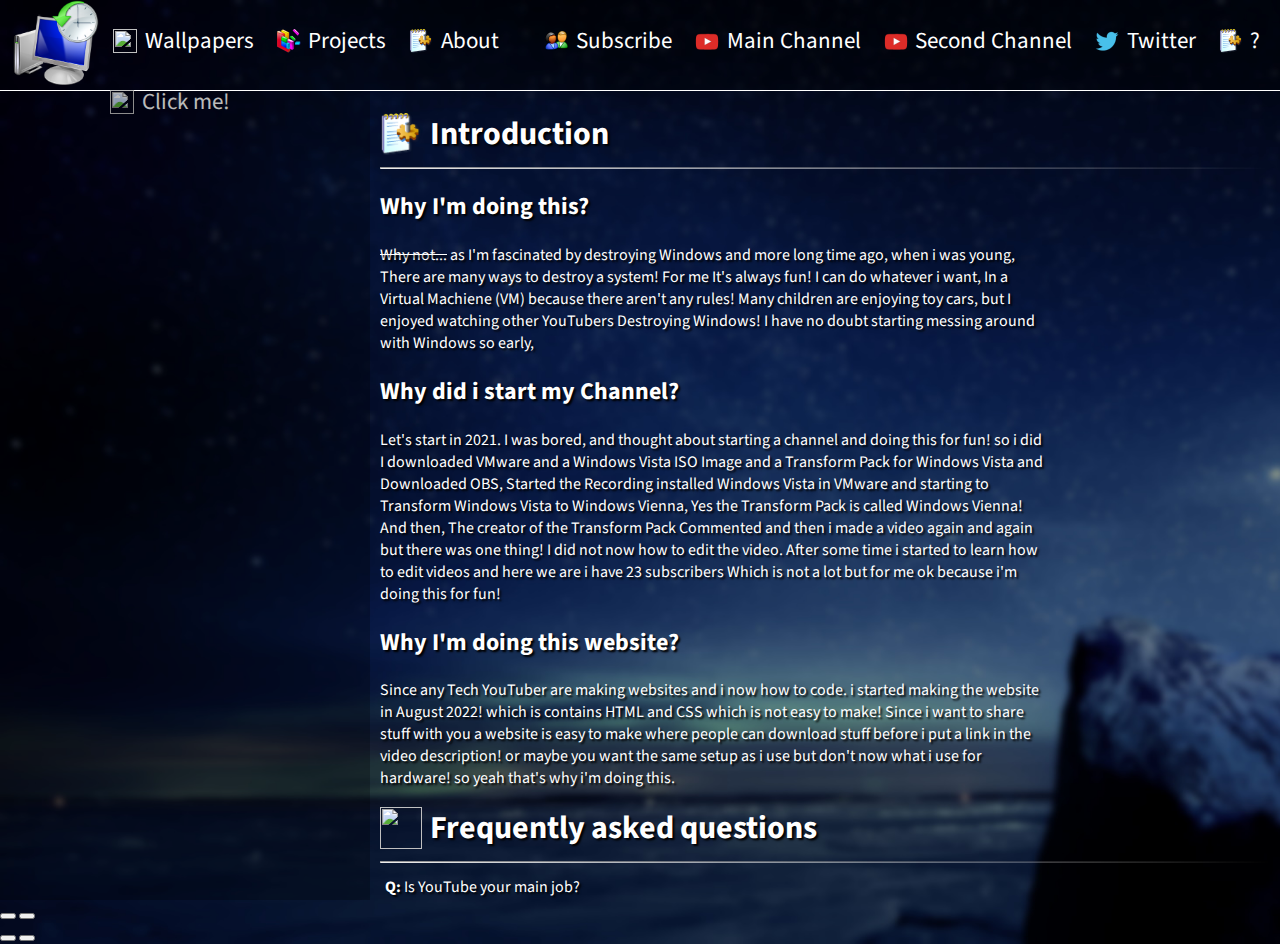
==== about.html @ 3c202dde "Add files via upload" ====
<!-- 
#include <iostream>

inline int main() {
    for (bool i = false; i == false; i++) {
        std::cout << "fat\n";
    }
    return 0;
}
-->
<!DOCTYPE html>
<html lang="en">

<head>
    <title>About AeroGlass</title>
    <link rel="shortcut icon" type="x-icon" href="favicon.jpg">
	
	<meta charset="UTF-8">
	<meta http-equiv="content-type" content="text/html; charset=utf-8"/>
    <meta name="viewport" content="width=device-width, initial-scale=1.0">
	
	<meta name="theme-color" content="#9900F7">
	
	<meta property="og:type" content="website">
	<meta property="og:title" content="About AeroGlass">
	<meta property="og:description" content="Frequently asked questions, my setup and studio gear.">
	<meta property="og:url" content="aeroglass.ga">
	<meta property="og:image" content="meta.png">
	<meta property="og:image:secure_url" content="meta.png">
	<meta property="og:image:width" content="256">
	<meta property="og:image:height" content="256">
	<meta property="og:image:alt" content="aeroglass.ga">
	
	<link rel="stylesheet" href="styles.css">
    <link rel="stylesheet" href="photoswipe.css">
    <link rel="stylesheet" href="default-skin.css">
	<link rel="icon" href="favicon.ico?v=1.1"> 
	
	<script src="turbolinks.js"></script>
</head>

<body>
    <div class="root">
        <div class="body">
            <!--
                Ať si to tenhle rumunskej/francouzskej/já nevím už kokot strčí do prdele,
                zmrd jeden! Tohle je jedna píčovina za druhou, kurva! Ještě jak největší zmrd sem najebe do začátku <body>
                nějakej jeho píčovskej skript, a ještě k tomu i ten skript je k tomu konečné stadium rakoviny samotné!
                Příště, ať to laskavě ten debil udělá pořádně...
            -->
            <!-- <script src="/scripts/navbar.js"></script> -->

            <div class="navbar">
                <div class="navbar-items">
                    <ul class="navbar-links logo">
                        <li class="navbar-link">
                            <a href="/" class="logo">
                                <img src="favicon.jpg" class="icon" />
                            </a>
                        </li>
                    </ul>
                    <ul class="navbar-links main">
                        <li class="navbar-link dummy-height-setter"></li>
                            </a>
                            <li class="navbar-link">
                                <a href="wallpapers.html" class="navbar-item" target="_blank">
                                    <img class="navbar-icon" src="jpg.png">
                                    <span>Wallpapers</span>
                                </a>
                        </li>
                        </li>
                        <li class="navbar-link">
                            <a href="projects.html" class="navbar-item" target="_blank">
                                <img class="navbar-icon" src="defrag.png">
                                <span>Projects</span>
                            </a>
                        </li>
                        <li class="navbar-link">
                            <a href="about.html" class="navbar-item" target="_blank">
                                <img class="navbar-icon" src="config.png">
                                <span>About</span>
                            </a>
                        </li>
                
                        <li class="navbar-link">
                            <a href="https://days.to/until/summer" class="navbar-item rainbow" target="_blank">
                                <img src="help.png" class="navbar-icon">
                                <span>Click me!</span>
                            </a>
                        </li>
                    </ul>
                
                    <ul class="navbar-links donate">
                        <li class="navbar-link dummy-height-setter"></li>
                        <li class="navbar-link">
                                <a href="https://youtube.com/@AeroGlassEnglish?sub_confirmation=1" class="navbar-item" target="_blank">
                                <img src="users.png" class="navbar-icon">
                                <span>Subscribe</span>
                            </a>
                        </li>
                        <li class="navbar-link">
                                <a href="https://youtube.com/@AeroGlassEnglish" class="navbar-item" target="_blank">   
                                <img src="youtube.png" class="navbar-icon">
                                <span>Main Channel</span>
                            </a>
                        </li>
                        <li class="navbar-link">
                                <a href="https://youtube.com/@AeroGlassGerman" class="navbar-item" target="_blank">    
                                <img src="youtube.png" class="navbar-icon">
                                <span>Second Channel</span>
                            </a>
                        </li>
                        <li class="navbar-link">
                                <a href="https://twitter.com/AeroGlassYT" class="navbar-item" target="_blank">
                                <img src="twitter.png" class="navbar-icon">
                                <span>Twitter</span>
                            </a>
                        </li>
                            </a>
                        </li>
                        <li class="navbar-link">
                            <a href="" class="navbar-item rainbow" target="_blank">
                                <img class="navbar-icon" src="config.png">
                                <span>?</span>
                          </a>
                        </li>
                    </ul>
                </div>
            </div>
            <div class="container">
                <div class="side-panel is-reveal-button">
                    <div class="has-text-centered">
                        Reveal the sidebar ⬇️
                    </div>
                </div>
                <div class="side-panel load-video-views">
                    <div class="boxes latest-video-heading no-mobile-layout">
                        <div class="box min no-pad">
                            <div class=""></div>
                            <div class=""></div>
                        </div>
                        <div class="box">
                            <h1></h1>
                        </div>
                    </div>

                    <div class="">
                        <span class="" aria-hidden="true"></span>
                        <div></div>
                    </div>

                    <div class="is-show-more-button">
                        <div class="has-text-centered">
                        </div>
                    </div>
                </div>
                <div class="content">
                    <div>
                        <h1 class="heading">
                            <img src="config.png" class="icon-text">
                            <span>Introduction</span>
                        </h1>
                        <hr class="gradient">

                        <div class="text">
                            <h2>Why I'm doing this?</h2>

                            <p><del>Why not...</del> as I'm fascinated by destroying Windows and more long time ago, when i was young, There are many ways to destroy a system! For me It's always fun! I can do whatever i want, In a Virtual Machiene (VM)
                            because there aren't any rules! Many children are enjoying toy cars, but I enjoyed watching other YouTubers Destroying Windows! I have no doubt starting messing around with Windows so early,                            
                            </p>

                            <h2>Why did i start my Channel?</h2>
                            <p>Let's start in 2021. I was bored, and thought about starting a channel and doing this for fun! so i did I downloaded VMware and a Windows Vista ISO Image and a Transform Pack for Windows Vista and Downloaded OBS, Started the Recording installed Windows Vista in VMware and starting to Transform Windows Vista to Windows Vienna, Yes the Transform Pack is called Windows Vienna! And then, The creator of the Transform Pack Commented and then i made a video again and again but there was one thing! I did not now how to edit the video. After some time i started to learn how to edit videos
                             and here we are i have 23 subscribers Which is not a lot but for me ok because i'm doing this for fun!   
                            </p>

                            <h2>Why I'm doing this website?</h2>
                            <p>Since any Tech YouTuber are making websites and i now how to code. i started making the website in August 2022! which is contains HTML and CSS which is not easy to make! Since i want to share stuff with you a website is easy to make where people can download stuff before i put a link in the video description! or maybe you want the same setup as i use but don't now what i use for hardware! so yeah that's why i'm doing this.</p>
                        </div>

                        <h1 class="heading">
                            <img src="help.png" class="icon-text">
                            <span>Frequently asked questions</span>
                        </h1>
                        <hr class="gradient">

                        <div class="boxes">
                            <div class="box">
                                <b>Q:</b> Is YouTube your main job?<br>
                                <b>A:</b> <b>No!</b> 

                                <br><br>
                                <b>Q:</b> Do you have a schedule?<br>
                                <b>A:</b> <b>I don't. I can upload when ever i want!</b>

                                <br><br>
                                <b>Q:</b> What OS do you use?<br>
                                <b>A:</b> <b>Windows 11</b>
                                
                                <br><br>
                                <b>Q:</b> Will you use Linux in the Future?<br>
                                <b>A:</b> <b>Maybe.. If the Software compatibility is good! But for now i like Windows 11</b>


                                <br><br>
                                <b>Q:</b> What Linux Distro do you like if you would switch to Linux?<br>
                                <b>A:</b> <b>I have many! like Ubuntu, Fedora and more But for now i don't want do switch!</b>

                                <br><br>
                                <b>Q:</b> What Software do you use to edit your videos?<br>
                                <b>A:</b> <b>I use Vegas Pro 18</b>

                                <br><br>
                                <b>Q:</b> What do you use to make your Thumpnails?<br>
                                <b>A:</b> <b>I use paint.net</b> 

                            </div>
                        </div>

                        <h1 class="heading">
                            <img src="computer.png" class="icon-text">
                            <span>My computer</span>
                        </h1>
                        <hr class="gradient">

						<div class="boxes spec-box">
                            <div class="box min">
                                <img src="IMG_20221127_131301.jpg" class="sl-view item-show clickable" alt="My setup">

                            </div>
                            <div class="box right">
                                <h2 class="remove-top-margin">The setup</h2>
                                <p>My setup is common since it has a Normal PC, but not that normal since a have some Gaming gear, Like my keyboard or my Mouse. 
                                   And yes, i use this PC to make my videos, Edit my videos, and make Thumpnails with it. 
                                    <br><br> It contains following hardware:
                                    <ul>
                                        <li><b>Mainbord: ASRock A320M Pro 4</b></li>
                                        <li><b>CPU: AMD Ryzen 3 1200</b></li>
                                        <li><b>RAM: Crucial 8GB RAM</b></li>
                                        <li><b>GPU: NVIDIA GeForce GTX 1050</b></li>
                                        <li><b>SDD: Intenso 256GB NVME SSD</b></li>
                                        <li><b>PSU: Corsair CS750M PSU</b></li>
                                    </ul>
                                    <b>Accessories:</b>
                                    <ul>
                                        <li><b>Monitor 1: LC-Power LC-M27-FHD-144-C (1920x1080)</b></li>
                                        <li><b>Monitor 2: Monoprice T12N-238BZ (2560x1440)</b></li>
                                        <li><b>Keyboard: Roccat Vulkan TKL</b></li>
                                        <li><b>Mouse: Roccat KONE AIMO Remasterd</b></li>
                                        <li><b>Microphone: Some Random Microphone</b></li>
                                </ul>

                                <b>Issues i had over the years:</b>
                                <ul>
                                    <li><b>Mainboard broke twice this year and the PC would not start anymore!
                                    <li><b>CPU broke once because a Contact broke off after i cleaned my PC, and made the PC not turning on anymore!
                                </ul>
                            </p> 
                            </div>

                        </div>

                        <div class="boxes spec-box">
                            <div class="box min">
                                <img src="IMG_20221127_132337.jpg" class="sl-view item-show clickable" alt="My setup">
                            </div>

                            <div class="box right">
                                <h2 class="remove-top-margin">The older setup</h2>
                                <p>My older Setup was common but had gaming gear to. but after some time it changed. I used only one Monitor, which was ok. 
                                    <br><br> What the older setup used as a hardware:
                                    <ul>
                                        <li><b>Mainboard: ASRock A320M-HDV R4.0</b></li>
                                        <li><b>CPU: AMD Ryzen 1200 (Still Present)</b></li> 
                                        <li><b>RAM: Crucial 8GB RAM (Still Present)</b></li> 
                                        <li><b>GPU: NVIDIA GeForce GTX 1050ti</b></li> 
                                        <li><b>SDD: Intenso 256GB NVME SSD (Still Present)</b></li>
                                        <li><b>PSU: Corsair CS750M PSU (Still Present)</b></li>
                                    </ul>
                                    Accessories:
                                    <li><b>Mouse: Roccat KONE AIMO Remasterd (Still Present)</b></li>
                                    <li><b>Keyboard: Roccat Suora FX</b></li>
                                    <li><b>Monitor: Monoprice T12N-238BZ (2560x1440) (Still Present)</b></li>
                                </ul>
                                </p>
                            </div>
                        </div>
                        <div class="boxes spec-box">
                            <div class="box min">
                            </div>
                        </div>

                        <h1 class="heading">
                            <img src="camera.png" class="icon-text">
                            <span>Studio gear</span>
                        </h1>
                        <hr class="gradient">

                        <div class="text">
                            <p>There is my Gear that i use. Like a Phone as a Camera and a Microphone that i don't use for Recording!
                                Sorry if there aren't Pictures they will come After Some Time!
                            </p>
                        </div>

                        <h2>Equipment</h2>

                        <div class="gallery">
                            <div class="gallery-item">
                                <img src="logo.png" class="item-show clickable" alt="Main camera: Xiaomi Redmi A1">
                                <p><b>Main camera</b><br>Xiaomi Redmi A1</p>
                            </div>
                            <div class="gallery-item">
                                <img src="logo.png" class="item-show clickable" alt="Microphone">
                                <p><b>Microphone</b><br>Some Randome Microphone</p>
                            </div>
                        </div>

                        <div class="text">
                            <h2 class="remove-top-margin">Software</h2>
                            <p>I use <a href="https://dl.malwarewatch.org/software/useful/vegas/VEGASPro18.zip" target="_blank">VEGAS Pro 18.0</a> to edit my videos, and <a href="https://getpaint.net" target="_blank">paint.net</a> for thumbnails
                        </div>

                        <div class="boxes">
                            <div class="box larger">
                                <h1 class="heading">
                                    <img src="control.png" class="icon-text">
                                    <span>Contributor</span>
                                </h1>
                                <hr class="gradient">

                                <div class="boxes horizontal">
                                    <div class="box vertical-center">
                                        <div class="boxes profile center-mobile">
                                            <div class="box min flex vertical-center">
                                                <img class="profile" src="channels4_profile (1).jpg">
                                            </div>

                                            <div class="box flex horizontal vertical-center description">
                                                <div>
                                                    <h2>AeroGlass</h2>

                                                    A YouTuber with 23 subscribers, Loves Destroying Windows, loves hardware and a JavaScript, HTML, CSS Programmer.<br>
                                                    <b>The creator of this project.</b>
                                                </div>
                                            </div>
                                        </div>
                                    </div>
                                </div>
                            </div>

                            <div class="box">
                                <h1 class="heading">
                                    <img src="outlook.png" class="icon-text">
                                    <span>Contact us</span>
                                </h1>
                                <hr class="gradient">

                                <p><b>You can contact me by e-mail:</b></p>

                                <p>Website issues - aeroglass.buissnis@gmail.com</a><br> Reports - aeroglass.buissnis@gmail.com</a><br><br> Suggestions - aeroglass.buissnis@gmail.com</a>

                                <p><b>Other social media:</b></p>
                                <a href="https://twitter.com/AeroGlassYT"><img src="twitter.png" class="icon-text"></a>
                                <a href="https://github.com/WishiiTelly/"><img src="github.png" class="icon-text"></a>

                                <div class="text">
                                
                                </div>
                            </div>
                        </div>
                    </div>
                </div>
            </div>
        </div>
    </div>

    <!-- Root element of PhotoSwipe. Must have class pswp. -->
    <div class="pswp" tabindex="-1" role="dialog" aria-hidden="true">

        <!-- Background of PhotoSwipe. 
         It's a separate element as animating opacity is faster than rgba(). -->
        <div class="pswp__bg"></div>

        <!-- Slides wrapper with overflow:hidden. -->
        <div class="pswp__scroll-wrap">

            <!-- Container that holds slides. 
            PhotoSwipe keeps only 3 of them in the DOM to save memory.
            Don't modify these 3 pswp__item elements, data is added later on. -->
            <div class="pswp__container">
                <div class="pswp__item"></div>
                <div class="pswp__item"></div>
                <div class="pswp__item"></div>
            </div>

            <!-- Default (PhotoSwipeUI_Default) interface on top of sliding area. Can be changed. -->
            <div class="pswp__ui pswp__ui--hidden">

                <div class="pswp__top-bar">

                    <!--  Controls are self-explanatory. Order can be changed. -->

                    <div class="pswp__counter"></div>

                    <button class="pswp__button pswp__button--close" title="Close (Esc)"></button>

                    <button class="pswp__button pswp__button--zoom" title="Zoom in/out"></button>

                    <!-- Preloader demo https://codepen.io/dimsemenov/pen/yyBWoR -->
                    <!-- element will get class pswp__preloader--active when preloader is running -->
                    <div class="pswp__preloader">
                        <div class="pswp__preloader__icn">
                            <div class="pswp__preloader__cut">
                                <div class="pswp__preloader__donut"></div>
                            </div>
                        </div>
                    </div>
                </div>

                <button class="pswp__button pswp__button--arrow--left" title="Previous (arrow left)">
            </button>

                <button class="pswp__button pswp__button--arrow--right" title="Next (arrow right)">
            </button>

                <div class="pswp__caption">
                    <div class="pswp__caption__center"></div>
                </div>
            </div>
        </div>
    </div>

    <script data-cfasync="false" src="email-decode.min.js"></script><script src="photoswipe.min.js"></script>
    <script src="photoswipe-ui-default.min.js"></script>
    <script src="gallery.js"></script>
</body>

</html>
---- styles.css ----
@import url("https://fonts.googleapis.com/css2?family=JetBrains+Mono&family=Source+Sans+Pro&display=swap");
@import url("https://use.fontawesome.com/releases/v5.15.2/css/all.css");

/** {
    box-sizing: border-box;
}*/

body {
    margin: 0;
    padding: 0;
	
    display: flex;
    flex-direction: column;
	
    max-width: 100vw;
	min-height: 100vh;
	
	background-color: #0F0F0F;
    color: white;
	
    font-family: "Source Sans Pro", sans-serif;
	
	background-image: url("background (2).jpg");
    background-size: cover;
    background-repeat: no-repeat;
}

a:link {
    color: #4287F5;
    text-decoration: none;
}
a:visited {
    color: #4287f5;
    text-decoration: none;
}

pre,
code {
    font-family: "JetBrains Mono", monospace;
    white-space: pre-wrap;
	
	overflow-x: auto;
}

div.body {
    display: flex;
    flex: 1;
}

div.root {
    display: flex;
    flex-shrink: 1;
	
	max-height: 100vh;
    max-width: 100vw;
}

div.body,
div.content {
    display: flex;
	
    flex-direction: column;
}

div.navbar {
    display: flex;
	
    flex-direction: row;
	flex: 1;
	
    max-height: 90px;
	
    border-bottom: 1px white solid;
    background: #0005;
}

a.navbar-item {
    text-decoration: none;
}

div.navbar-items {
    display: flex;
	
    flex-direction: row;
    flex: 1;
	
    vertical-align: middle;
	
    max-height: 90px;
}

ul.navbar-links {
	margin: 0;
    padding: 0;
	
    flex-wrap: wrap;
	
    line-height: 30px;
	list-style-type: none;
}

ul.navbar-links.main {
    flex: 1;
}

ul.navbar-links.logo {
    padding-left: 10px;
}

ul.navbar-links.donate {
    padding-right: 10px; }

ul.navbar-links li.navbar-link {
    display: inline-flex;
    vertical-align: middle;
}

a.navbar-item {
	display: flex;
	
	padding: 0 10px 5px;
	align-items: center;
	
    font-size: 23px;
    color: white;
	
    border-bottom: 3px solid;
    clip-path: polygon(0 -100%, 100% -100%, 100% calc(100% - 3px), 0 calc(100% - 3px));
	
    transition: clip-path .25s ease-in-out;
}

a.navbar-icon,
a.navbar-icon:hover {
    border-bottom: none !important;
    clip-path: none !important;
	
    transition: transform .25s ease-in-out !important;
}

a.navbar-icon:hover {
    transform: scale(1.05);
}

a.navbar-item.rainbow,
a.navbar-item.rainbow:hover {
	margin-top: -4px;	/* Andrew Fix™️ */
	
    border-bottom: none;
    clip-path: none;
	
    transition: transform .25s ease-in-out;
}

a.navbar-item.rainbow:hover {
	color: white !important;
	
    transform: scale(.95);
}

a.navbar-item img.navbar-icon {
    width: 24px;
    height: 24px;
}

a.navbar-item i.navbar-icon {
    font-size: 24px;
}

.icon-text {
    display: inline-block;
	
    width: 42px;
    height: 42px;
}

h1.heading {
    display: flex;
	
    align-items: center;
	
    margin-top: 10px;
    margin-bottom: 10px;
}

h1.heading .icon-text+span {
    margin-left: 7.5px;
}

h1.error-heading {
	justify-content: center;
}

a.navbar-item .navbar-icon+span {
    padding-left: 7.5px;
}

a.navbar-item.logo {
    height: 90px;
}

a.navbar-item:hover,
a.navbar-item:not(.logo).is-active {
    clip-path: polygon(0 -100%, 100% -100%, 100% 100%, 0 100%);
}

img.icon {
    width: auto;
    height: 90px
}

div.donate-link {
	display: flex;
	
    margin-left: auto;
    margin-right: 20px;
	
	height: 90px;
}

ul.navbar-links li.dummy-height-setter {
    width: 0;
    height: 90px;
}

img.image {
    flex: 1;
	
    max-width: 40%;
}

img.item-show {
    border: 2px white solid;
    border-radius: 5px;
}

a.navbar-item.rainbow {
    animation: anim-rainbow 10s infinite;
}

@keyframes anim-rainbow {
    0% {
        color: hsla(0deg 100% 50%);
        filter: drop-shadow(0 0 5px hsla(0deg 100% 50%));
    }
    16.67% {
        color: hsla(60deg 100% 50%);
        filter: drop-shadow(0 0 5px hsla(60deg 100% 50%));
    }
    33.33% {
        color: hsla(120deg 100% 50%);
        filter: drop-shadow(0 0 5px hsla(120deg 100% 50%));
    }
    50% {
        color: hsla(180deg 100% 50%);
        filter: drop-shadow(0 0 5px hsla(180deg 100% 50%));
    }
    66.67% {
        color: hsla(240deg 100% 50%);
        filter: drop-shadow(0 0 5px hsla(240deg 100% 50%));
    }
    83.33% {
        color: hsla(300deg 100% 50%);
        filter: drop-shadow(0 0 5px hsla(300deg 100% 50%));
    }
    100% {
        color: hsla(360deg 100% 50%);
        filter: drop-shadow(0 0 5px hsla(360deg 100% 50%));
    }
}

body .container {
    display: flex;
    flex-shrink: 1;
	
    min-height: 0;
    height: calc(100vh - 91px)
}

body .container .side-panel {
	display: flex;
    flex-direction: column;
	
    flex-shrink: 3;
	
	padding-left: 10px;
    padding-right: 10px;
	
    background: #0004;

    /*border-right: 1px solid #fff;*/
    width: 350px;
}

body .container .side-panel.is-reveal-button {
    display: none
}

body .container .is-show-more-button {
    display: none
}

body .container .content {
	flex: 1;
	
	padding: 10px 10px 0;
	
    text-shadow: 2px 2px 2px black;
}

div.video-view {
    display: flex;
    flex-direction: column;
	flex: 1;
	
	padding: 10px 5px;
}

div.video-view div.video-thumbnail a {
	/*display: inline-flex;*/
    flex: 1;
	
    text-decoration: none;
}

div.video-view div.video-thumbnail img {
    /*flex: 1;*/
	
    width: 100%;
    height: auto;
}

div.video-view div.video-thumbnail {
	display: flex;
    flex: 1;
	
    margin-bottom: 10px;
}

div.video-view a.video-title {
	display: -webkit-box;
    -webkit-box-orient: vertical;
    -webkit-line-clamp: 1;
	
	overflow: hidden;
	
    font-size: 20px;
    font-weight: bold;
}

div.video-view span.video-description {
    display: -webkit-box;
    -webkit-box-orient: vertical;
    -webkit-line-clamp: 2;
	
    overflow: hidden
}

div.boxes {
    display: flex;
    flex-direction: row;
}

div.boxes .box.no-grow {
    flex: 0;
}

div.boxes .box {
    flex: 1;
	
    padding: 5px;
}

div.boxes .box.min {
    flex-grow: 0;
    flex-shrink: 1;
}

div.boxes .box.larger {
    flex-grow: 2;
}

div.boxes .box.even-larger {
    flex-grow: 3;
}

div.boxes .box.no-pad {
    padding: 0;
}

div.boxes .box.flex {
    display: flex;
}

div.boxes .box.horizontal {
    flex-direction: column;
}

div.boxes.horizontal {
    flex-direction: column;
}

div.content-links {
	display: flex;
	
    /* margin-left: auto; */
}

div.content-title {
    justify-content: space-between;
}

div.boxes.wrap {
    flex-wrap: wrap;
}

.inline-link {
    margin-left: 7px;
}

div.boxes .box:not(.horizontal).vertical-center {
    align-items: center;
}

div.boxes .box.horizontal.vertical-center {
    justify-content: center;
}

div.boxes .box:not(.horizontal).horizontal-center {
    justify-content: center;
}

div.boxes .box.horizontal.horizontal-center {
    align-items: center;
}

div.latest-video-heading h1 {
    margin: 0;
}

div.landing-boxes {
    flex: 1;
}

div.latest-video-heading .box {
    display: inline-flex;
	
    align-items: center;
    justify-content: center;
}

div.half {
    display: inline-block;
	
	width: 45%;
}

div.text {
    width: 75%;
}

div.profile div.box.description {
    margin-left: 10px;
}

div.profile .box h2 {
    margin-top: 0;
    margin-bottom: 10px;
}

div.profile.is-smaller img.profile {
    width: 50px;
    height: 50px;
}

div.profile.is-smaller div.box.min:not(.disable-text-wrap) {
    max-width: 25px
}

div.profile.is-smaller div.box.min.disable-text-wrap {
    margin-left: 30px;
}

img.profile {
    border-radius: 100%;
	
    width: 100px;
    height: 100px;
}

img.profile-noradius {
    width: 100px;
    height: 100px;
}

img.clickable {
    cursor: pointer;
}

div.project {
    display: flex;
    flex-direction: column;
	
    align-items: center;
}

div.landing-page-box iframe {
    width: 100%;
    height: 225px;
	
    max-width: 400px;
    max-height: 225px;
}

div.side-panel,
div.content {
    overflow: auto;
}

* {
    scrollbar-color: rgba(255, 255, 255, .75) transparent;
}

::-webkit-scrollbar {
    background: rgba(255, 255, 255, .2);
	
    margin-right: 5px;
    width: 8px;
}

::-webkit-scrollbar-thumb {
    background: rgba(255, 255, 255, .75);
	
    border-radius: 8px;
}

.slideshow-container {
    position: relative;
	
    max-width: 60%;
	max-height: auto;
}

.slide {
	line-height: 0;
	
	user-select: none;
}

.rel-height-l {
    display: inline-flex;
	
	justify-content: left;
	align-items: center;
	
    position: absolute;
	left: 0;
	
    height: 100%;
    width: 10%;
	
	cursor: pointer;
}

.rel-height-r {
    display: inline-flex;
	
	justify-content: right;
	align-items: center;
	
    position: absolute;
	right: 0;
	
    height: 100%;
    width: 10%;
	
	cursor: pointer;
}

.prev {
    padding: 10px;

    user-select: none;
	cursor: pointer;
	
	line-height: 2em;
	
	border-radius: 0 3px 3px 0;
    transition: 0.3s ease;
}

.next {
	padding: 10px;
	
	user-select: none;
    cursor: pointer;
	
	line-height: 2em;
		
    border-radius: 3px 0 0 3px;
    transition: 0.3s ease;
}

.rel-height-l:hover>.prev,
.rel-height-r:hover>.next {
    background-color: rgba(0, 0, 0, 0.5);
}

.slide-text-container {
    display: flex;
	
    justify-content: center;
	
    position: absolute;
    bottom: 0;
	
    width: 100%;
	
    background: rgba(0, 0, 0, 0.5);
}

.slide-text {
    width: 90%;
	
    text-align: center;
	line-height: normal;
}

.slide-image {
	width: 100%;
	height: auto;
	
	object-fit: cover;
}

.number-text {
    position: absolute;
    top: 0;
	
    font-size: 12px;
	line-height: 1.1em;
	
    background: rgba(0, 0, 0, 0.5);
	
    border-radius: 0 0 5px 0;
}

.number-text div {
    padding: 8px;
}

.slide:hover>.slide-text-container {
    background: rgba(0, 0, 0, 0.7);
	
    transition: ease-in 0.3s;
    -webkit-transition: ease-in 0.3s;
}

.slide-text-container {
    transition: ease-out 0.2s;
    -webkit-transition: ease-out 0.2s;
}

.yt-text {
    display: flex;
    align-items: center;
	
    position: absolute;
    right: 0;
	
    padding: 2px 8px 4px 10px;
	
    font-size: 20px;
	
    background: rgba(0, 0, 0, 0.5);
    border-radius: 0 0 0 5px;
	
    z-index: 1;
}

.yt-text img {
    width: 36px;
	
    margin-left: 8px;
}

a.no-link-highlight {
    color: white;
}

.selector {
    margin-top: 10px;
	
	user-select: none;
}

.dot {
	display: inline-block;
	
    cursor: pointer;
	
	width: 12px;
    height: 12px;
	
    margin: 0 5px;
	
    background-color: #bbb;
    border-radius: 50%;
	
    transition: background-color 0.6s ease;
}

.active,
.dot:hover {
    background-color: #717171;
}

.fade {
    animation: fade 0.1s linear;
}

@-webkit-keyframes fade {
    from {
        opacity: .4
    }
    to {
        opacity: 1
    }
}

@keyframes fade {
    from {
        opacity: .4
    }
    to {
        opacity: 1
    }
}

div.gallery {
    display: flex;
    flex-wrap: wrap;
	
    align-items: center;
    justify-content: center;
}

div.gallery-item {
    display: flex;
	flex: 1 0 24%;

    justify-content: center;
    flex-direction: column;
    
	align-items: center;	
    text-align: center;
	
	padding: 5px;
}

div.gallery-item img {
    min-width: 350px;
    max-width: calc(100% - 5px);
}

.sl-view {
    max-width: 25vw;
}

@media screen and (max-width: 1279px) {
    img.icon {
		display: block;
		
        width: 100%;
		height: auto;
		
        max-width: 292.5px;
    }
    ul.navbar-links {
        -webkit-box-pack: center;
        -ms-flex-pack: center;
		
        justify-content: center;
        text-align: center;
		
        max-height: unset;
		
        margin-top: 5px;
        margin-bottom: 5px;
    }
    ul.navbar-links li.dummy-height-setter {
        display: none;
    }
    div.navbar-items {
        -webkit-box-orient: vertical;
        -webkit-box-direction: normal;
		
        -ms-flex-direction: column;
        flex-direction: column;
		
        max-height: unset;
    }
    ul.navbar-links.donate {
        margin-right: 5px;
    }
    div.navbar {
        display: block;
        flex: 0;
		
		max-height: unset;
    }
    img.image,
    img.sl-view {
        max-width: 100%;
    }
    div.text {
        width: unset;
    }
    div.side-image {
        display: flex;
    }
    div.boxes:not(.no-mobile-layout) {
        flex-direction: column;
    }
    div.boxes.center-mobile div.box {
        justify-content: center;
        text-align: center;
    }
    div.profile div.box.description {
        margin-left: 0;
    }
    div.boxes.profile.is-smaller {
        display: grid;
        grid-template-columns: repeat(9, 1fr) 20px;
    }
    div.boxes.profile.is-smaller div.box.disable-text-wrap {
        grid-column: 1/11;
        margin-left: 0
    }
    div.content-links {
        justify-content: center;
    }
	
	div.slideshow-container {
		max-width: 90%;
	}
	div.slide-text-container h1 {
		font-size: 16px;
	}
	div.slide-text-container p {
		font-size: 10px;
	}
}

@media screen and (max-width: 767px) {
    body .container {
        flex-direction: column;
		
        height: unset;
    }
    body .container .side-panel {
        border-right: none;
        border-bottom: 1px solid white;
		
        width: unset;
		
        transition: 250ms cubic-bezier(0.4, 0.0, 0.2, 1);
    }
    body .container .side-panel:not(.is-article):not(.is-reveal-button) {
        display: none;
		flex: 1;
		
        width: unset;
    }
    body .container .side-panel.is-reveal-button {
        display: flex;
        flex-grow: 0;
		
		padding: 10px;
    }
    body .container .is-show-more-button {
        display: flex;
        flex-grow: 0;
		
		padding: 10px;
		
        justify-content: center;
    }
    body {
        max-height: unset;
    }
    div.side-panel,
    div.content {
        overflow: unset;
    }
    div.root {
        flex-shrink: unset;
        max-height: unset;
    }
    div.videos {
        margin-right: 0;
        padding-right: 10px;
		
		max-width: 95vw;
    }
}

hr.gradient {
    mask-image: -webkit-gradient(linear, left top, right top, from(#000), to(transparent));
    mask-image: linear-gradient(90deg, #000, transparent);
    mask-size: 100%;
    mask-repeat: no-repeat;
    mask-position: left top, left bottom;
	
    -webkit-mask-image: -webkit-gradient(linear, left top, right top, from(#000), to(transparent));
    -webkit-mask-image: linear-gradient(90deg, #000, transparent);
    -webkit-mask-size: 100%;
    -webkit-mask-repeat: no-repeat;
    -webkit-mask-position: left top, left bottom
}

.enderman-peek {
    height: 75px;
    width: 125px;
	
    background-image: url("");
    background-repeat: no-repeat;
    background-size: contain;
}

.enderman-peek:hover {
    background-image: url("");
	
    cursor: pointer;
}

.andrew-peek {
    height: 75px;
    width: 125px;
	
    background-image: url("");
    background-repeat: no-repeat;
    background-size: contain;
}

.andrew-peek:hover {
    background-image: url("");
    cursor: pointer;
}

.peek-hidden {
    display: none;
}

@keyframes spinAround {
    from {
        transform: rotate(0deg)
    }
    to {
        transform: rotate(360deg)
    }
}

div.videos.has-spinner {
    display: flex;
	
	flex-direction: column;
    flex: 1;
	
    justify-content: center;
    align-items: center;
}

div.videos.has-spinner .spinner {
    margin-bottom: 10px;
}

div.videos {
    overflow-x: auto;
	
    /* Allow the scrollbar to reach to the end of the element properly */
    margin-right: -10px;
}


/* Loader */

.spinner::after {
	display: block;
	
	width: 3em;
	height: 3em;
	
	content: "";
	
    position: relative;
    justify-self: center;
	
    border: 5px solid white;
    border-radius: 3em;
    border-right-color: transparent;
    border-top-color: transparent;
	
	animation: spinAround 500ms infinite linear;
}

div.landing-page-box {
    max-width: fit-content;
    max-width: -moz-fit-content;
	
    text-align: center;
	
    border: 2px outset white;
    padding: 15px;
	
    background: #0003;
	
	transition: all 200ms ease-in;
	-webkit-transition: all 200ms ease-in;
	-moz-transition: all 200ms ease-in;
	-ms-transition: all 200ms ease-in;
	-o-transition: all 200ms ease-in;
}
div.landing-page-box:hover {
	background: rgba(0, 0, 0, 0.35);
}
div.landing-page-box h1 {
    margin-top: 0;
}

div.landing-page-box p {
    margin-bottom: 0;
}

.has-text-centered {
    text-align: center;
}

.disable-text-wrap {
    white-space: nowrap;
}

div.profile.hidden {
    display: none;
}

.button {
    border: solid 2px white;
    padding: 10px;
	
    user-select: none;
}

.button:hover {
    cursor: pointer;
}

.remove-top-margin {
    margin-top: 0
}

.boxes.spec-box .box.right {
    margin-left: 5px;
}
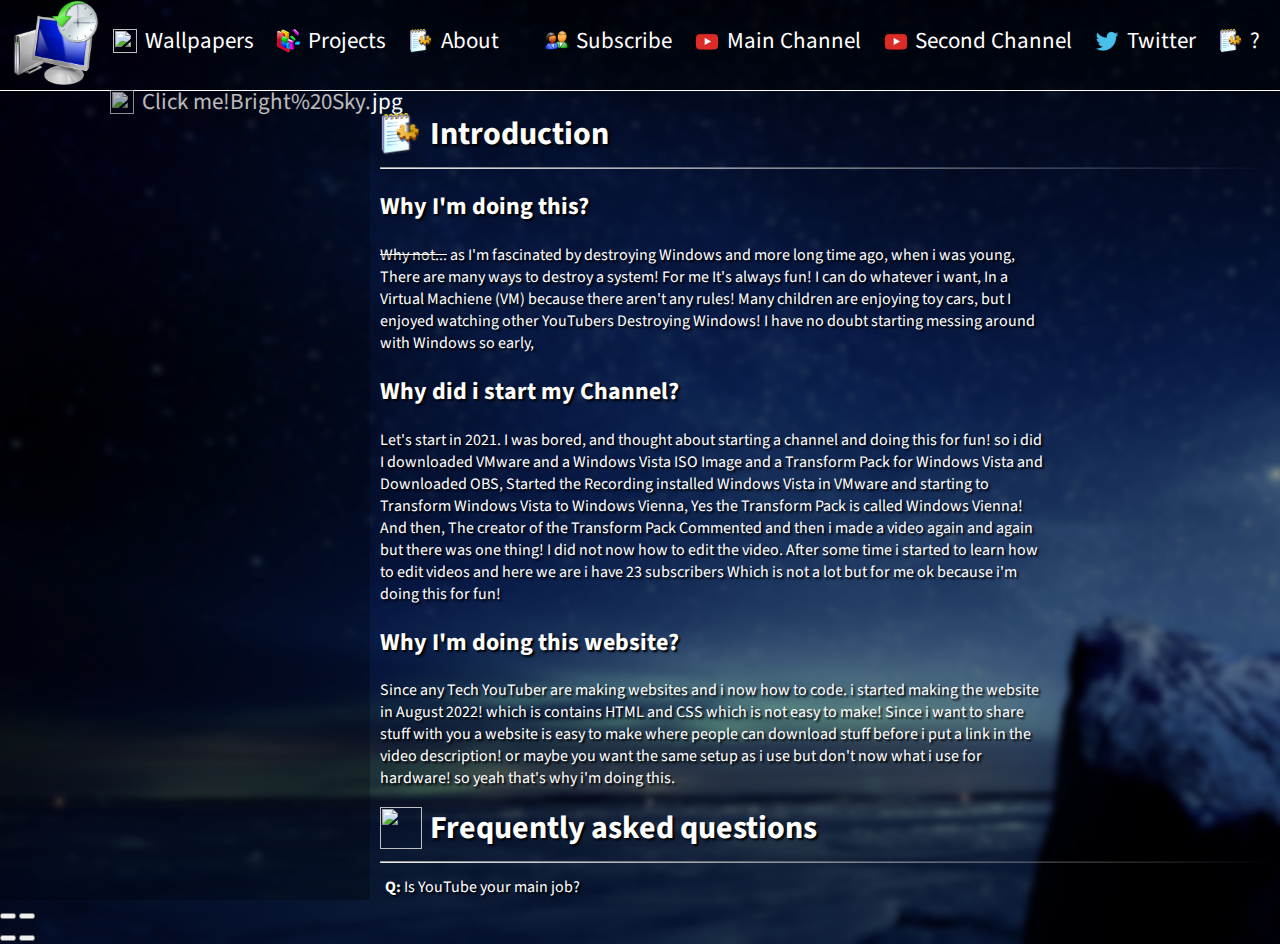
==== commit a2a313bb: "Update about.html" ====
--- a/about.html
+++ b/about.html
@@ -85,7 +85,7 @@
                         <li class="navbar-link">
                             <a href="https://days.to/until/summer" class="navbar-item rainbow" target="_blank">
                                 <img src="help.png" class="navbar-icon">
-                                <span>Click me!</span>
+                                <span>Click me!</span>Bright%20Sky.jpg
                             </a>
                         </li>
                     </ul>
@@ -310,14 +310,14 @@
                                 <p><b>Main camera</b><br>Xiaomi Redmi A1</p>
                             </div>
                             <div class="gallery-item">
-                                <img src="logo.png" class="item-show clickable" alt="Microphone">
+                                <img src="Microphone.jpg" class="item-show clickable" alt="Microphone">
                                 <p><b>Microphone</b><br>Some Randome Microphone</p>
                             </div>
                         </div>
 
                         <div class="text">
                             <h2 class="remove-top-margin">Software</h2>
-                            <p>I use <a href="https://dl.malwarewatch.org/software/useful/vegas/VEGASPro18.zip" target="_blank">VEGAS Pro 18.0</a> to edit my videos, and <a href="https://getpaint.net" target="_blank">paint.net</a> for thumbnails
+                            <p>I use <a href="" target="_blank">VEGAS Pro 18.0</a> to edit my videos, and <a href="" target="_blank">paint.net</a> for thumbnails
                         </div>
 
                         <div class="boxes">
@@ -351,11 +351,11 @@
                             <div class="box">
                                 <h1 class="heading">
                                     <img src="outlook.png" class="icon-text">
-                                    <span>Contact us</span>
+                                    <span>Contact me</span>
                                 </h1>
                                 <hr class="gradient">
 
-                                <p><b>You can contact me by e-mail:</b></p>
+                                <p><b>You can contact me by email:</b></p>
 
                                 <p>Website issues - aeroglass.buissnis@gmail.com</a><br> Reports - aeroglass.buissnis@gmail.com</a><br><br> Suggestions - aeroglass.buissnis@gmail.com</a>
 
@@ -435,4 +435,4 @@
     <script src="gallery.js"></script>
 </body>
 
-</html>+</html>
